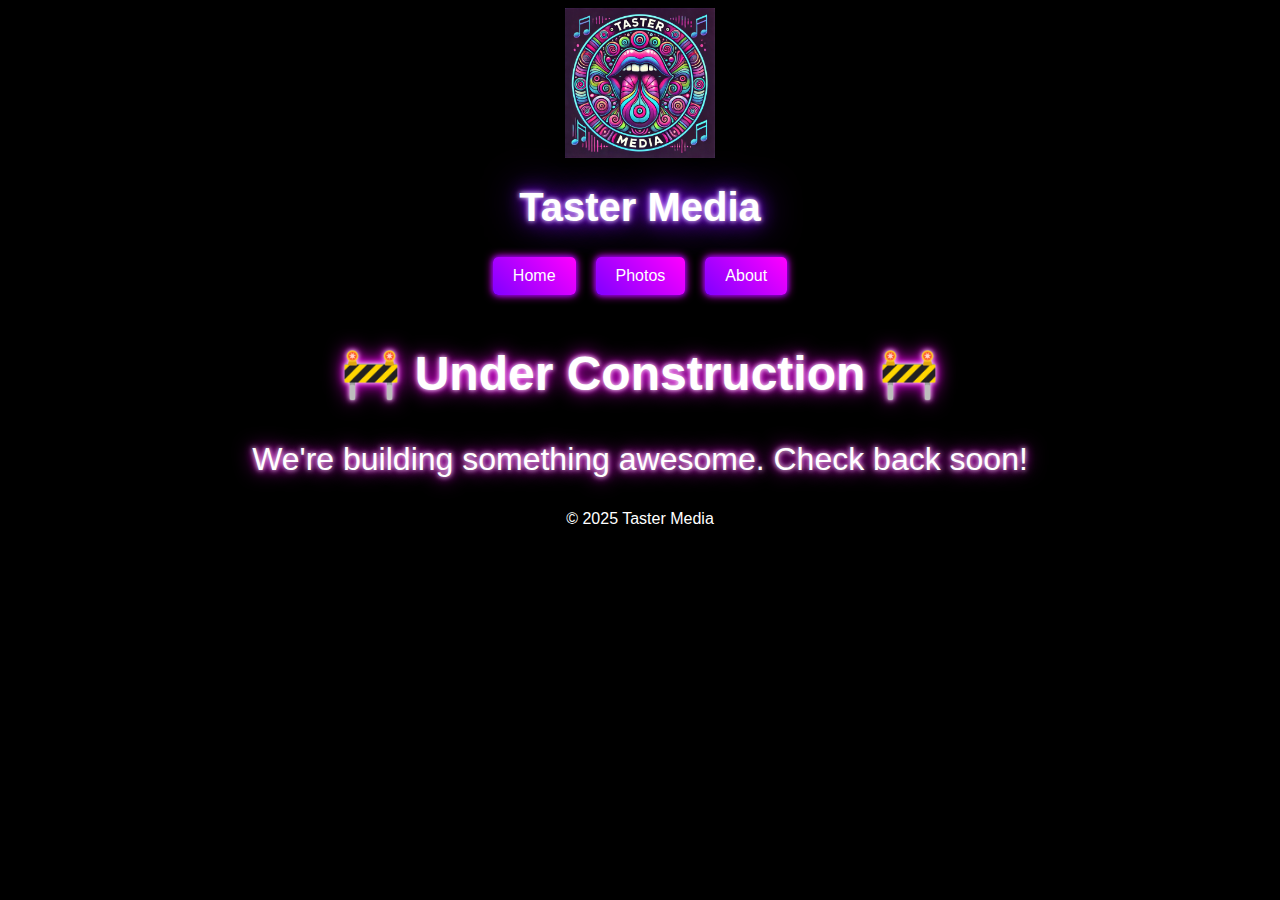
==== about.html @ 8f1ed9b3 "Add files via upload" ====
<!DOCTYPE html>
<html lang="en">
<head>
    <meta charset="UTF-8">
    <meta name="viewport" content="width=device-width, initial-scale=1.0">
    <title>Under Construction</title>
    <link rel="stylesheet" href="styles.css">
</head>
<body>
    <header>
        <div class="header-container">
            <img src="images/logo.jpeg" alt="Taster Media Logo" class="logo pulse">
            <h1 class="glow-text">Taster Media</h1>
        </div>
        <nav>
            <a href="index.html" class="nav-link">Home</a>
            <a href="photos.html" class="nav-link">Photos</a>
            <a href="about.html" class="nav-link">About</a>
        </nav>
    </header>

    <main>
        <div class="under-construction">
            <h2>🚧 Under Construction 🚧</h2>
            <p>We're building something awesome. Check back soon!</p>
        </div>
    </main>

    <footer>
        <p>&copy; 2025 Taster Media</p>
    </footer>
</body>
</html>
---- styles.css ----
body {
    font-family: 'Raleway', sans-serif;
    background-color: black;
    color: white;
    text-align: center;
}

h1.glow-text {
    font-size: 2.5rem;
    color: #ffffff;
    text-shadow: 0 0 5px #ffffff, 0 0 10px #8000ff, 0 0 20px #8000ff, 0 0 40px #8000ff;
    animation: glow 2s infinite alternate;
}

@keyframes glow {
    from {
        text-shadow: 0 0 5px #ffffff, 0 0 10px #8000ff, 0 0 20px #8000ff, 0 0 40px #8000ff;
    }
    to {
        text-shadow: 0 0 10px #ffffff, 0 0 15px #8000ff, 0 0 30px #8000ff, 0 0 50px #8000ff;
    }
}

/* Pulsing Logo */
.logo {
    width: 150px;
    height: auto;
    display: block;
    margin: 0 auto;
}

@keyframes pulse {
    0% { transform: scale(1); }
    50% { transform: scale(1.1); }
    100% { transform: scale(1); }
}

.pulse {
    animation: pulse 2s infinite;
}

/* Navigation Links */
nav {
    display: flex;
    justify-content: center;
    gap: 20px;
    margin: 20px 0;
}

.nav-link {
    color: #ffffff;
    text-decoration: none;
    padding: 10px 20px;
    border-radius: 5px;
    background: linear-gradient(45deg, #8000ff, #ff00ff);
    box-shadow: 0 0 5px #8000ff, 0 0 10px #ff00ff;
    transition: transform 0.3s ease, box-shadow 0.3s ease;
}

.nav-link:hover {
    transform: scale(1.1);
    box-shadow: 0 0 10px #8000ff, 0 0 20px #ff00ff;
}

/* Video Grid */
.grid {
    display: grid;
    gap: 25px;
    padding: 20px;
}

/* Mobile: 1 Video per Row */
.grid iframe {
    width: 100%;
    height: auto;
    aspect-ratio: 16 / 9; /* Ensures full display */
    transition: transform 0.3s ease, box-shadow 0.3s ease;
}

/* Hover Effect: Purple Glow & Grow */
.grid iframe:hover {
    transform: scale(1.05);
    border: 4px solid #8000ff;
    box-shadow: 0 0 10px #8000ff, 0 0 20px #ff00ff;
}

/* Desktop: 3 Videos per Row */
@media (min-width: 768px) {
    .grid {
        grid-template-columns: repeat(3, 1fr);
    }
}

/* Under Construction Page */
.under-construction {
    font-size: 2rem;
    color: white;
    text-shadow: 0 0 5px #ffffff, 0 0 10px #ff00ff, 0 0 20px #ff00ff;
    margin-top: 50px;
}
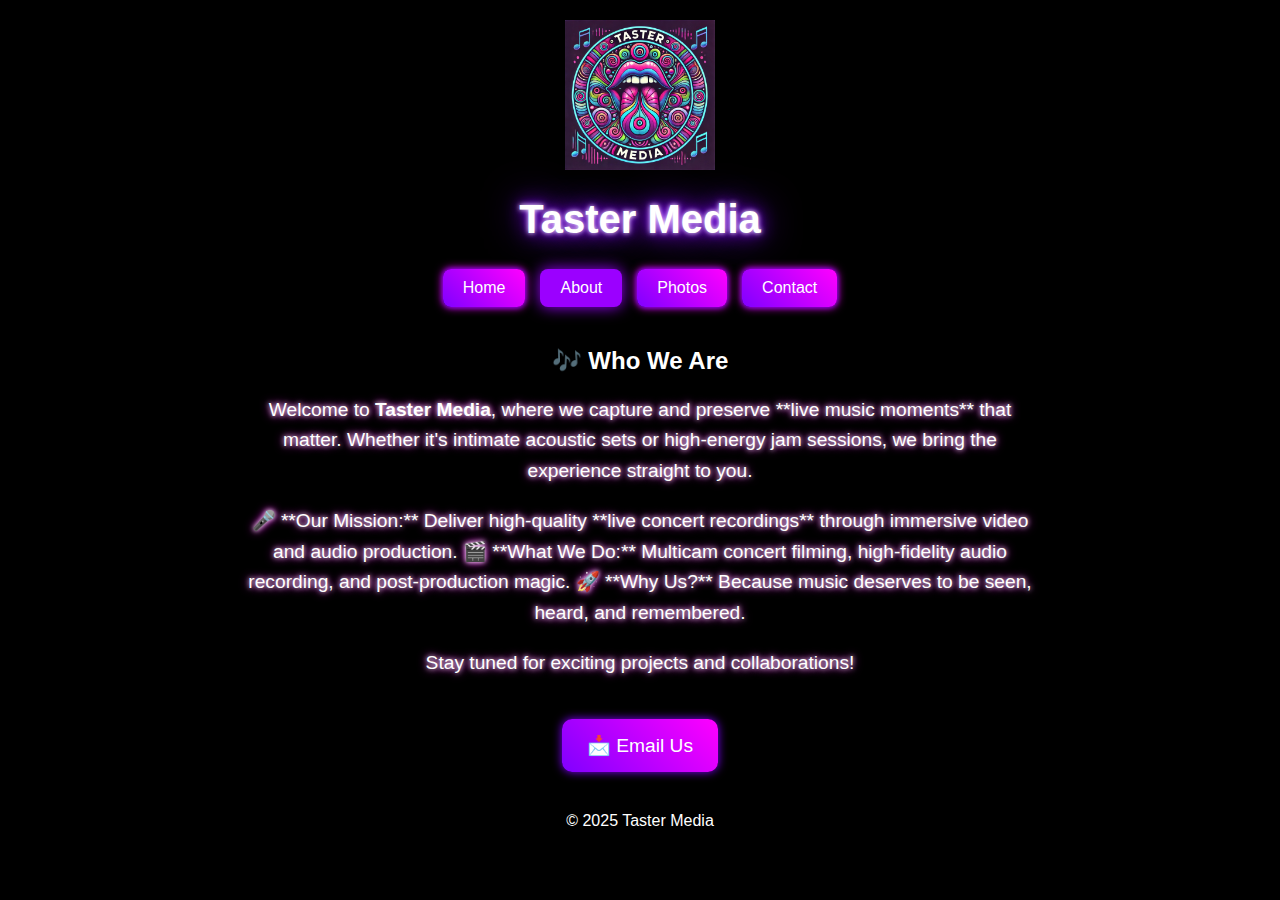
==== commit 4a6cc7b1: "Add files via upload" ====
--- a/about.html
+++ b/about.html
@@ -3,7 +3,7 @@
 <head>
     <meta charset="UTF-8">
     <meta name="viewport" content="width=device-width, initial-scale=1.0">
-    <title>Under Construction</title>
+    <title>About - Taster Media</title> 
     <link rel="stylesheet" href="styles.css">
 </head>
 <body>
@@ -11,20 +11,37 @@
         <div class="header-container">
             <img src="images/logo.jpeg" alt="Taster Media Logo" class="logo pulse">
             <h1 class="glow-text">Taster Media</h1>
+            <nav>
+                <a href="index.html" class="nav-link">Home</a>
+                <a href="about.html" class="nav-link active">About</a>
+                <a href="photos.html" class="nav-link">Photos</a>
+                <a href="contact.html" class="nav-link">Contact</a>
+            </nav>
         </div>
-        <nav>
-            <a href="index.html" class="nav-link">Home</a>
-            <a href="photos.html" class="nav-link">Photos</a>
-            <a href="about.html" class="nav-link">About</a>
-        </nav>
     </header>
 
-    <main>
-        <div class="under-construction">
-            <h2>🚧 Under Construction 🚧</h2>
-            <p>We're building something awesome. Check back soon!</p>
-        </div>
+    <main class="about-container">
+        <h2 class="glow-text">🎶 Who We Are</h2>
+        <p class="about-text">
+            Welcome to <strong>Taster Media</strong>, where we capture and preserve **live music moments** that matter. 
+            Whether it's intimate acoustic sets or high-energy jam sessions, we bring the experience straight to you.
+        </p>
+
+        <p class="about-text">
+            🎤 **Our Mission:** Deliver high-quality **live concert recordings** through immersive video and audio production.  
+            🎬 **What We Do:** Multicam concert filming, high-fidelity audio recording, and post-production magic.  
+            🚀 **Why Us?** Because music deserves to be seen, heard, and remembered.
+        </p>
+
+        <p class="about-text">
+            Stay tuned for exciting projects and collaborations!
+        </p>
     </main>
+
+    <!-- Contact Button -->
+    <div class="contact-container">
+        <a href="mailto:your@email.com" class="contact-button">📩 Email Us</a>
+    </div>
 
     <footer>
         <p>&copy; 2025 Taster Media</p>
--- a/styles.css
+++ b/styles.css
@@ -1,10 +1,14 @@
+/* General Styles */
 body {
     font-family: 'Raleway', sans-serif;
     background-color: black;
     color: white;
     text-align: center;
+    margin: 0;
+    padding: 0;
 }
 
+/* Glowing Header Text */
 h1.glow-text {
     font-size: 2.5rem;
     color: #ffffff;
@@ -26,7 +30,7 @@
     width: 150px;
     height: auto;
     display: block;
-    margin: 0 auto;
+    margin: 20px auto;
 }
 
 @keyframes pulse {
@@ -43,7 +47,7 @@
 nav {
     display: flex;
     justify-content: center;
-    gap: 20px;
+    gap: 15px;
     margin: 20px 0;
 }
 
@@ -51,7 +55,7 @@
     color: #ffffff;
     text-decoration: none;
     padding: 10px 20px;
-    border-radius: 5px;
+    border-radius: 8px;
     background: linear-gradient(45deg, #8000ff, #ff00ff);
     box-shadow: 0 0 5px #8000ff, 0 0 10px #ff00ff;
     transition: transform 0.3s ease, box-shadow 0.3s ease;
@@ -60,6 +64,12 @@
 .nav-link:hover {
     transform: scale(1.1);
     box-shadow: 0 0 10px #8000ff, 0 0 20px #ff00ff;
+}
+
+/* Active Page Highlight */
+.nav-link.active {
+    background: #9b00ff;
+    box-shadow: 0 0 15px #9b00ff;
 }
 
 /* Video Grid */
@@ -97,4 +107,62 @@
     color: white;
     text-shadow: 0 0 5px #ffffff, 0 0 10px #ff00ff, 0 0 20px #ff00ff;
     margin-top: 50px;
+}
+
+/* Contact Page */
+.contact-container {
+    text-align: center;
+    margin: 40px 0;
+}
+
+.contact-button {
+    display: inline-block;
+    font-size: 1.2em;
+    padding: 15px 25px;
+    background: linear-gradient(45deg, #8000ff, #ff00ff);
+    color: white;
+    border-radius: 10px;
+    text-decoration: none;
+    transition: 0.3s;
+    box-shadow: 0 0 10px #8000ff;
+}
+
+.contact-button:hover {
+    background: #8b00ff;
+    box-shadow: 0 0 20px #8b00ff;
+}
+
+/* Contact Image */
+.contact-image {
+    display: block;
+    margin: 30px auto;
+    width: 350px;
+    border-radius: 10px;
+    box-shadow: 0 0 20px rgba(138, 43, 226, 0.5);
+}
+/* About Page */
+.about-container {
+    text-align: center;
+    margin: 40px auto;
+    max-width: 800px;
+}
+
+.about-text {
+    font-size: 1.2em;
+    color: white;
+    text-shadow: 0 0 5px #ffffff, 0 0 10px #ff00ff;
+    line-height: 1.6;
+}
+/* Photos Page */
+.photos-container {
+    text-align: center;
+    margin: 40px auto;
+    max-width: 800px;
+}
+
+.photos-text {
+    font-size: 1.2em;
+    color: white;
+    text-shadow: 0 0 5px #ffffff, 0 0 10px #ff00ff;
+    line-height: 1.6;
 }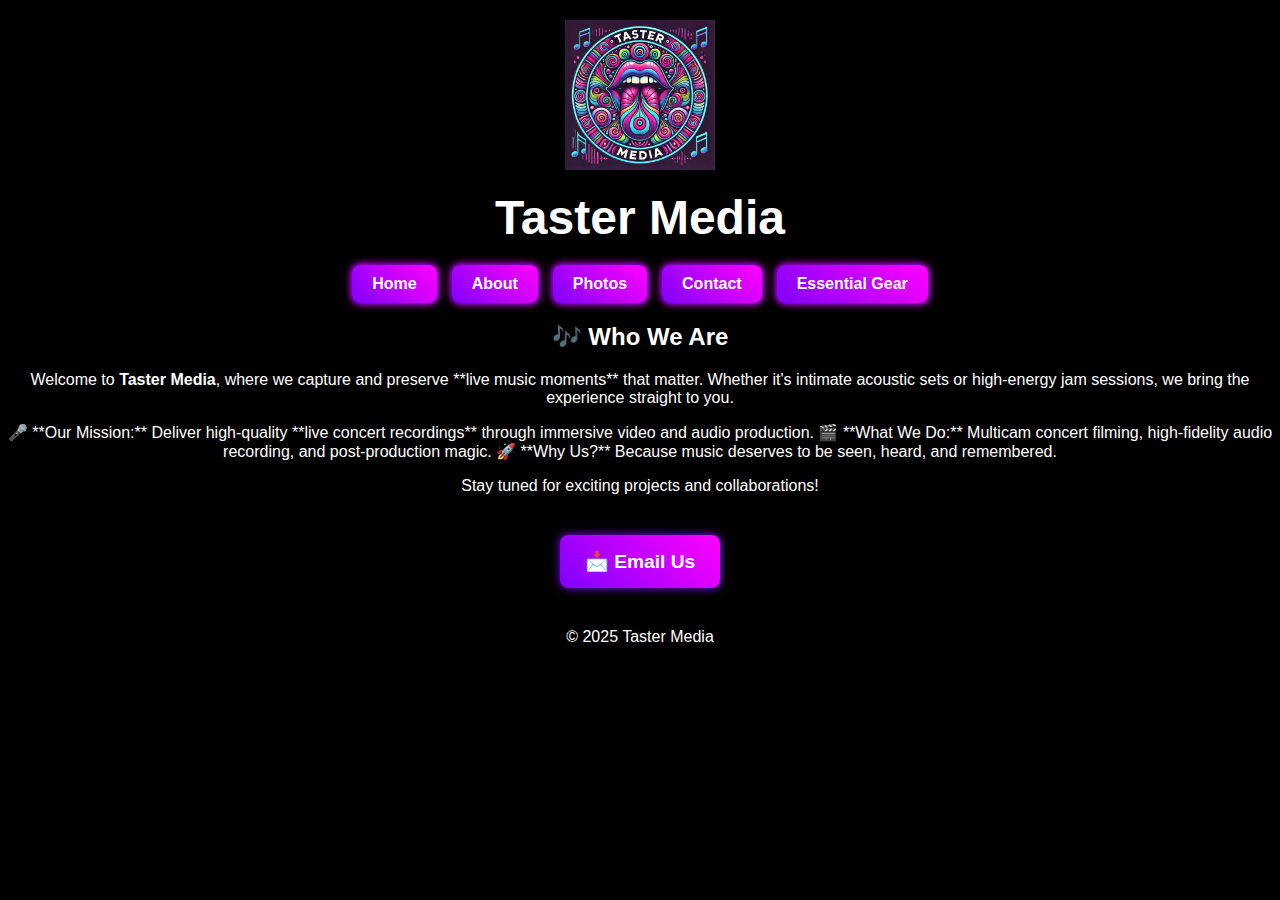
==== commit 73169241: "Add files via upload" ====
--- a/about.html
+++ b/about.html
@@ -8,15 +8,12 @@
 </head>
 <body>
     <header>
-        <div class="header-container">
-            <img src="images/logo.jpeg" alt="Taster Media Logo" class="logo pulse">
-            <h1 class="glow-text">Taster Media</h1>
-            <nav>
-                <a href="index.html" class="nav-link">Home</a>
-                <a href="about.html" class="nav-link active">About</a>
-                <a href="photos.html" class="nav-link">Photos</a>
-                <a href="contact.html" class="nav-link">Contact</a>
-            </nav>
+        <div id="header-container"></div>
+        <script>
+            fetch("header.html")
+                .then(response => response.text())
+                .then(data => document.getElementById("header-container").innerHTML = data);
+        </script>
         </div>
     </header>
 
--- a/styles.css
+++ b/styles.css
@@ -1,4 +1,4 @@
-/* General Styles */
+/* 🌑 General Styles */
 body {
     font-family: 'Raleway', sans-serif;
     background-color: black;
@@ -8,7 +8,15 @@
     padding: 0;
 }
 
-/* Glowing Header Text */
+/* 🔠 Header Title - Increased Size */
+.header-container h1 {
+    font-size: 3rem;
+    font-weight: bold;
+    text-align: center;
+    margin: 10px 0;
+}
+
+/* ✨ Glowing Header Text */
 h1.glow-text {
     font-size: 2.5rem;
     color: #ffffff;
@@ -25,7 +33,7 @@
     }
 }
 
-/* Pulsing Logo */
+/* 🔄 Pulsing Logo */
 .logo {
     width: 150px;
     height: auto;
@@ -43,7 +51,7 @@
     animation: pulse 2s infinite;
 }
 
-/* Navigation Links */
+/* 📌 Navigation */
 nav {
     display: flex;
     justify-content: center;
@@ -51,7 +59,7 @@
     margin: 20px 0;
 }
 
-.nav-link {
+.nav-link, .essential-button {
     color: #ffffff;
     text-decoration: none;
     padding: 10px 20px;
@@ -59,57 +67,47 @@
     background: linear-gradient(45deg, #8000ff, #ff00ff);
     box-shadow: 0 0 5px #8000ff, 0 0 10px #ff00ff;
     transition: transform 0.3s ease, box-shadow 0.3s ease;
-}
-
-.nav-link:hover {
+    font-weight: bold;
+}
+
+.nav-link:hover, .essential-button:hover {
     transform: scale(1.1);
     box-shadow: 0 0 10px #8000ff, 0 0 20px #ff00ff;
 }
 
-/* Active Page Highlight */
-.nav-link.active {
+.nav-link.active, .essential-button.active {
     background: #9b00ff;
     box-shadow: 0 0 15px #9b00ff;
 }
 
-/* Video Grid */
+/* 🎥 Video Grid */
 .grid {
     display: grid;
     gap: 25px;
     padding: 20px;
 }
 
-/* Mobile: 1 Video per Row */
 .grid iframe {
     width: 100%;
     height: auto;
-    aspect-ratio: 16 / 9; /* Ensures full display */
-    transition: transform 0.3s ease, box-shadow 0.3s ease;
-}
-
-/* Hover Effect: Purple Glow & Grow */
+    aspect-ratio: 16 / 9;
+    transition: transform 0.3s ease, box-shadow 0.3s ease;
+}
+
 .grid iframe:hover {
     transform: scale(1.05);
     border: 4px solid #8000ff;
     box-shadow: 0 0 10px #8000ff, 0 0 20px #ff00ff;
 }
 
-/* Desktop: 3 Videos per Row */
+/* 📱 Mobile: 1 Video per Row | 🖥️ Desktop: 3 Videos per Row */
 @media (min-width: 768px) {
     .grid {
         grid-template-columns: repeat(3, 1fr);
     }
 }
 
-/* Under Construction Page */
-.under-construction {
-    font-size: 2rem;
-    color: white;
-    text-shadow: 0 0 5px #ffffff, 0 0 10px #ff00ff, 0 0 20px #ff00ff;
-    margin-top: 50px;
-}
-
-/* Contact Page */
+/* 📩 Contact Button */
 .contact-container {
     text-align: center;
     margin: 40px 0;
@@ -117,52 +115,118 @@
 
 .contact-button {
     display: inline-block;
-    font-size: 1.2em;
-    padding: 15px 25px;
     background: linear-gradient(45deg, #8000ff, #ff00ff);
     color: white;
+    padding: 15px 25px;
+    font-size: 1.2rem;
+    font-weight: bold;
+    border-radius: 8px;
+    text-decoration: none;
+    box-shadow: 0 0 10px #8000ff;
+    transition: transform 0.3s ease, box-shadow 0.3s ease;
+}
+
+.contact-button:hover {
+    transform: scale(1.1);
+    box-shadow: 0 0 15px #8000ff, 0 0 30px #ff00ff;
+}
+
+/* 🔼 Scroll-to-Top Button */
+#scrollTopBtn {
+    position: fixed;
+    bottom: 20px;
+    right: 20px;
+    width: 50px;
+    height: 50px;
+    background: linear-gradient(45deg, #8000ff, #ff00ff);
+    color: white;
+    border: none;
+    border-radius: 50%;
+    font-size: 24px;
+    cursor: pointer;
+    box-shadow: 0 0 10px #8000ff, 0 0 20px #ff00ff;
+    opacity: 0;
+    visibility: hidden;
+    transition: opacity 0.3s ease-in-out, transform 0.3s ease-in-out;
+}
+
+#scrollTopBtn:hover {
+    transform: scale(1.1);
+}
+
+/* 🎛️ Audio Rig */
+.gear-link {
+    color: #ffffff;
+    text-decoration: none;
+    font-size: 1.8rem;
+    font-weight: bold;
+    transition: transform 0.3s ease, text-shadow 0.3s ease;
+    display: inline-block;
+}
+
+.gear-link:hover {
+    color: #8000ff;
+    text-shadow: 0 0 5px #8000ff, 0 0 10px #ff00ff;
+    transform: scale(1.05);
+}
+
+/* 🛍️ Product Grid */
+.gear-grid {
+    display: grid;
+    grid-template-columns: repeat(4, 1fr);
+    gap: 20px;
+    justify-items: center;
+    padding: 20px;
+}
+
+.product img {
+    width: 100%;
+    height: auto;
+    max-height: 200px;
+    object-fit: contain;
+    border-radius: 8px;
+    background: #ffffff;
+    padding: 10px;
+    transition: transform 0.3s ease, box-shadow 0.3s ease;
+}
+
+.product a:hover img {
+    transform: scale(1.05);
+    box-shadow: 0 0 10px #8000ff, 0 0 20px #ff00ff;
+}
+
+/* 🎵 Audio Rig Container */
+.rig-container {
+    display: flex;
+    flex-direction: column;
+    align-items: center;
+    max-width: 900px;
+    margin: 40px auto;
+    padding: 20px;
+}
+
+/* 🎛️ Uniform Size for Rig Items */
+.rig-item {
+    display: flex;
+    align-items: center;
+    justify-content: space-between;
+    background: #111;
+    padding: 20px;
     border-radius: 10px;
-    text-decoration: none;
-    transition: 0.3s;
+    margin-bottom: 30px;
     box-shadow: 0 0 10px #8000ff;
-}
-
-.contact-button:hover {
-    background: #8b00ff;
-    box-shadow: 0 0 20px #8b00ff;
-}
-
-/* Contact Image */
-.contact-image {
-    display: block;
-    margin: 30px auto;
-    width: 350px;
+    transition: transform 0.3s ease, box-shadow 0.3s ease;
+    width: 100%;
+    min-height: 250px;
+}
+
+/* 📷 Product Images */
+.rig-item img {
+    width: 35%;
+    max-width: 250px;
+    height: 200px;
+    object-fit: contain;
     border-radius: 10px;
-    box-shadow: 0 0 20px rgba(138, 43, 226, 0.5);
-}
-/* About Page */
-.about-container {
-    text-align: center;
-    margin: 40px auto;
-    max-width: 800px;
-}
-
-.about-text {
-    font-size: 1.2em;
-    color: white;
-    text-shadow: 0 0 5px #ffffff, 0 0 10px #ff00ff;
-    line-height: 1.6;
-}
-/* Photos Page */
-.photos-container {
-    text-align: center;
-    margin: 40px auto;
-    max-width: 800px;
-}
-
-.photos-text {
-    font-size: 1.2em;
-    color: white;
-    text-shadow: 0 0 5px #ffffff, 0 0 10px #ff00ff;
-    line-height: 1.6;
+    background: #ffffff;
+    padding: 10px;
 }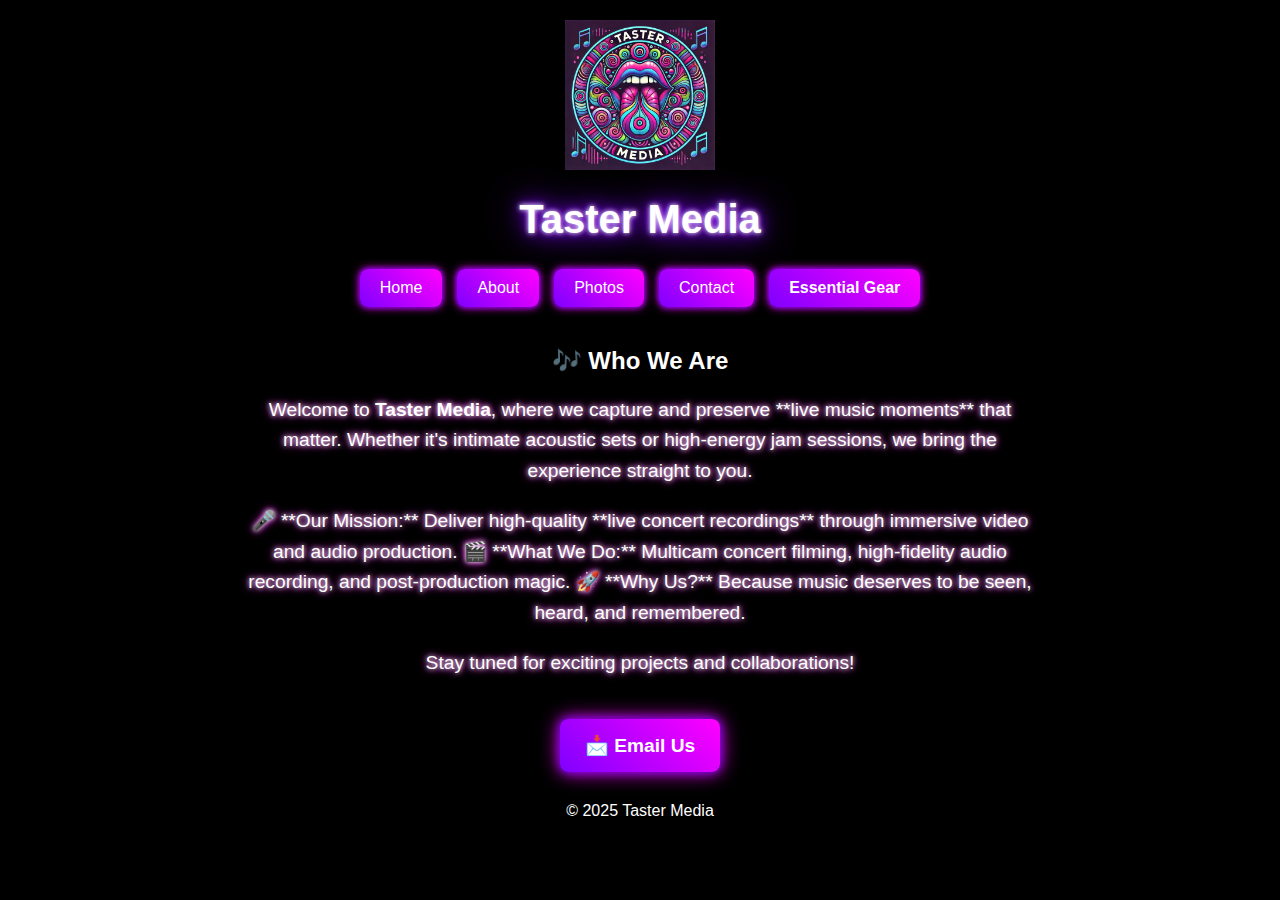
==== commit 35517583: "Add files via upload" ====
--- a/about.html
+++ b/about.html
@@ -8,12 +8,16 @@
 </head>
 <body>
     <header>
-        <div id="header-container"></div>
-        <script>
-            fetch("header.html")
-                .then(response => response.text())
-                .then(data => document.getElementById("header-container").innerHTML = data);
-        </script>
+        <div class="header-container">
+            <img src="images/logo.jpeg" alt="Taster Media Logo" class="logo pulse">
+            <h1 class="glow-text">Taster Media</h1>
+            <nav>
+                <a href="index.html" class="nav-link">Home</a>
+                <a href="about.html" class="nav-link">About</a>
+                <a href="photos.html" class="nav-link">Photos</a>
+                <a href="contact.html" class="nav-link">Contact</a>
+                <a href="store.html" class="essential-button">Essential Gear</a>
+            </nav>
         </div>
     </header>
 
--- a/styles.css
+++ b/styles.css
@@ -1,4 +1,4 @@
-/* 🌑 General Styles */
+/* General Styles */
 body {
     font-family: 'Raleway', sans-serif;
     background-color: black;
@@ -8,15 +8,7 @@
     padding: 0;
 }
 
-/* 🔠 Header Title - Increased Size */
-.header-container h1 {
-    font-size: 3rem;
-    font-weight: bold;
-    text-align: center;
-    margin: 10px 0;
-}
-
-/* ✨ Glowing Header Text */
+/* Glowing Header Text */
 h1.glow-text {
     font-size: 2.5rem;
     color: #ffffff;
@@ -33,7 +25,7 @@
     }
 }
 
-/* 🔄 Pulsing Logo */
+/* Pulsing Logo */
 .logo {
     width: 150px;
     height: auto;
@@ -51,7 +43,7 @@
     animation: pulse 2s infinite;
 }
 
-/* 📌 Navigation */
+/* Navigation Links */
 nav {
     display: flex;
     justify-content: center;
@@ -59,7 +51,7 @@
     margin: 20px 0;
 }
 
-.nav-link, .essential-button {
+.nav-link {
     color: #ffffff;
     text-decoration: none;
     padding: 10px 20px;
@@ -67,50 +59,116 @@
     background: linear-gradient(45deg, #8000ff, #ff00ff);
     box-shadow: 0 0 5px #8000ff, 0 0 10px #ff00ff;
     transition: transform 0.3s ease, box-shadow 0.3s ease;
-    font-weight: bold;
-}
-
-.nav-link:hover, .essential-button:hover {
+}
+
+.nav-link:hover {
     transform: scale(1.1);
     box-shadow: 0 0 10px #8000ff, 0 0 20px #ff00ff;
 }
 
-.nav-link.active, .essential-button.active {
+/* Active Page Highlight */
+.nav-link.active {
     background: #9b00ff;
     box-shadow: 0 0 15px #9b00ff;
 }
 
-/* 🎥 Video Grid */
+/* Video Grid */
 .grid {
     display: grid;
     gap: 25px;
     padding: 20px;
 }
 
+/* Mobile: 1 Video per Row */
 .grid iframe {
     width: 100%;
     height: auto;
-    aspect-ratio: 16 / 9;
-    transition: transform 0.3s ease, box-shadow 0.3s ease;
-}
-
+    aspect-ratio: 16 / 9; /* Ensures full display */
+    transition: transform 0.3s ease, box-shadow 0.3s ease;
+}
+
+/* Hover Effect: Purple Glow & Grow */
 .grid iframe:hover {
     transform: scale(1.05);
     border: 4px solid #8000ff;
     box-shadow: 0 0 10px #8000ff, 0 0 20px #ff00ff;
 }
 
-/* 📱 Mobile: 1 Video per Row | 🖥️ Desktop: 3 Videos per Row */
+/* Desktop: 3 Videos per Row */
 @media (min-width: 768px) {
     .grid {
         grid-template-columns: repeat(3, 1fr);
     }
 }
 
-/* 📩 Contact Button */
+/* Under Construction Page */
+.under-construction {
+    font-size: 2rem;
+    color: white;
+    text-shadow: 0 0 5px #ffffff, 0 0 10px #ff00ff, 0 0 20px #ff00ff;
+    margin-top: 50px;
+}
+
+/* Contact Page */
 .contact-container {
     text-align: center;
     margin: 40px 0;
+}
+
+.contact-button {
+    display: inline-block;
+    font-size: 1.2em;
+    padding: 15px 25px;
+    background: linear-gradient(45deg, #8000ff, #ff00ff);
+    color: white;
+    border-radius: 10px;
+    text-decoration: none;
+    transition: 0.3s;
+    box-shadow: 0 0 10px #8000ff;
+}
+
+.contact-button:hover {
+    background: #8b00ff;
+    box-shadow: 0 0 20px #8b00ff;
+}
+
+/* Contact Image */
+.contact-image {
+    display: block;
+    margin: 30px auto;
+    width: 350px;
+    border-radius: 10px;
+    box-shadow: 0 0 20px rgba(138, 43, 226, 0.5);
+}
+/* About Page */
+.about-container {
+    text-align: center;
+    margin: 40px auto;
+    max-width: 800px;
+}
+
+.about-text {
+    font-size: 1.2em;
+    color: white;
+    text-shadow: 0 0 5px #ffffff, 0 0 10px #ff00ff;
+    line-height: 1.6;
+}
+/* Photos Page */
+.photos-container {
+    text-align: center;
+    margin: 40px auto;
+    max-width: 800px;
+}
+
+.photos-text {
+    font-size: 1.2em;
+    color: white;
+    text-shadow: 0 0 5px #ffffff, 0 0 10px #ff00ff;
+    line-height: 1.6;
+}
+.contact-container {
+    text-align: center;
+    margin: 30px 0;
 }
 
 .contact-button {
@@ -122,7 +180,7 @@
     font-weight: bold;
     border-radius: 8px;
     text-decoration: none;
-    box-shadow: 0 0 10px #8000ff;
+    box-shadow: 0 0 10px #8000ff, 0 0 20px #ff00ff;
     transition: transform 0.3s ease, box-shadow 0.3s ease;
 }
 
@@ -130,8 +188,6 @@
     transform: scale(1.1);
     box-shadow: 0 0 15px #8000ff, 0 0 30px #ff00ff;
 }
-
-/* 🔼 Scroll-to-Top Button */
 #scrollTopBtn {
     position: fixed;
     bottom: 20px;
@@ -153,15 +209,79 @@
 #scrollTopBtn:hover {
     transform: scale(1.1);
 }
-
-/* 🎛️ Audio Rig */
+/* 🎛️ Gear Grid Layout */
+/* 🎛️ Gear Grid - Ensures Proper Alignment */
+.gear-grid {
+    display: grid;
+    grid-template-columns: repeat(auto-fit, minmax(250px, 1fr));
+    gap: 20px;
+    justify-items: center;
+    align-items: start;
+    padding: 20px;
+}
+
+/* 🛍️ Individual Product Box */
+.product {
+    text-align: center;
+    background: #ffffff;
+    padding: 15px;
+    border-radius: 8px;
+    transition: transform 0.2s;
+    max-width: 300px; /* Ensures uniform width */
+}
+
+/* 📷 Product Images - Adjusts Sizing */
+.product img {
+    width: 100%; /* Ensures full width */
+    height: auto;
+    max-height: 250px; /* Prevents excessive stretching */
+    object-fit: contain; /* Keeps aspect ratio */
+    border-radius: 5px;
+    background: #fff;
+    padding: 10px;
+}
+
+/* 🏷️ Product Titles */
+.product h3 {
+    margin-top: 10px;
+    font-size: 1rem;
+    font-weight: 600;
+}
+
+/* ✨ Hover Effect */
+.product:hover {
+    transform: scale(1.05);
+}
+/* 🔘 Essential Gear Button - Matches Navigation */
+.essential-button {
+    color: #ffffff;
+    text-decoration: none;
+    padding: 10px 20px;
+    border-radius: 8px;
+    background: linear-gradient(45deg, #8000ff, #ff00ff);
+    box-shadow: 0 0 5px #8000ff, 0 0 10px #ff00ff;
+    transition: transform 0.3s ease, box-shadow 0.3s ease;
+    font-weight: bold;
+}
+
+/* 🎨 Hover Effect */
+.essential-button:hover {
+    transform: scale(1.1);
+    box-shadow: 0 0 10px #8000ff, 0 0 20px #ff00ff;
+}
+
+/* Active State (if needed) */
+.essential-button.active {
+    background: #9b00ff;
+    box-shadow: 0 0 15px #9b00ff;
+}
+/* 🎵 Audio Rig Link - Matches YouTube Hover Effect */
 .gear-link {
     color: #ffffff;
     text-decoration: none;
     font-size: 1.8rem;
     font-weight: bold;
-    transition: transform 0.3s ease, text-shadow 0.3s ease;
-    display: inline-block;
+    transition: transform 0.3s ease, box-shadow 0.3s ease;
 }
 
 .gear-link:hover {
@@ -170,7 +290,7 @@
     transform: scale(1.05);
 }
 
-/* 🛍️ Product Grid */
+/* 🎛️ Grid for Audio Rig - 4 Items Per Row */
 .gear-grid {
     display: grid;
     grid-template-columns: repeat(4, 1fr);
@@ -179,6 +299,7 @@
     padding: 20px;
 }
 
+/* 📷 Audio Rig Thumbnails */
 .product img {
     width: 100%;
     height: auto;
@@ -190,11 +311,59 @@
     transition: transform 0.3s ease, box-shadow 0.3s ease;
 }
 
+/* 🖱️ Hover Effect - Floating */
 .product a:hover img {
     transform: scale(1.05);
     box-shadow: 0 0 10px #8000ff, 0 0 20px #ff00ff;
 }
-
+/* 🎵 Audio Rig Link - Matches YouTube Hover Effect */
+.gear-link {
+    color: #ffffff;
+    text-decoration: none;
+    font-size: 1.8rem;
+    font-weight: bold;
+    transition: transform 0.3s ease, text-shadow 0.3s ease;
+    display: inline-block;
+}
+
+.gear-link:hover {
+    color: #8000ff;
+    text-shadow: 0 0 5px #8000ff, 0 0 10px #ff00ff;
+    transform: scale(1.05);
+}
+
+/* 📦 Gear Box - Container for the Quadrant Layout */
+.gear-box {
+    display: flex;
+    justify-content: center;
+    margin: 20px auto;
+}
+
+/* 🎛️ Grid for Tiled Thumbnails */
+.gear-thumbnail-grid {
+    display: grid;
+    grid-template-columns: repeat(2, 1fr);
+    grid-template-rows: repeat(2, 1fr);
+    width: 250px;
+    height: 250px;
+    gap: 5px;
+    border-radius: 10px;
+    overflow: hidden;
+    box-shadow: 0 0 10px #8000ff, 0 0 20px #ff00ff;
+    transition: transform 0.3s ease, box-shadow 0.3s ease;
+}
+
+.gear-thumbnail-grid:hover {
+    transform: scale(1.05);
+    box-shadow: 0 0 15px #8000ff, 0 0 30px #ff00ff;
+}
+
+/* 🎨 Individual Thumbnails */
+.thumbnail img {
+    width: 100%;
+    height: 100%;
+    object-fit: cover;
+}
 /* 🎵 Audio Rig Container */
 .rig-container {
     display: flex;
@@ -217,16 +386,50 @@
     box-shadow: 0 0 10px #8000ff;
     transition: transform 0.3s ease, box-shadow 0.3s ease;
     width: 100%;
-    min-height: 250px;
-}
-
-/* 📷 Product Images */
+    min-height: 250px; /* Ensures uniform height */
+}
+
+/* 📷 Product Images - Adjusted for Consistency */
 .rig-item img {
     width: 35%;
     max-width: 250px;
-    height: 200px;
+    height: 200px; /* Fixed height for uniformity */
     object-fit: contain;
     border-radius: 10px;
     background: #ffffff;
     padding: 10px;
+}
+
+/* 📄 Product Details (Right Side) */
+.rig-details {
+    flex: 1;
+    text-align: left;
+    padding-left: 20px;
+}
+
+/* ✍️ Personal Account Section */
+.personal-account {
+    font-size: 1.1rem;
+    color: white;
+    margin: 15px 0;
+    font-style: italic;
+}
+
+/* 🔘 Buy Button */
+.buy-button {
+    display: inline-block;
+    background: linear-gradient(45deg, #8000ff, #ff00ff);
+    color: white;
+    padding: 12px 20px;
+    font-size: 1rem;
+    font-weight: bold;
+    border-radius: 8px;
+    text-decoration: none;
+    box-shadow: 0 0 10px #8000ff;
+    transition: transform 0.3s ease, box-shadow 0.3s ease;
+}
+
+.buy-button:hover {
+    transform: scale(1.1);
+    box-shadow: 0 0 15px #8000ff, 0 0 30px #ff00ff;
 }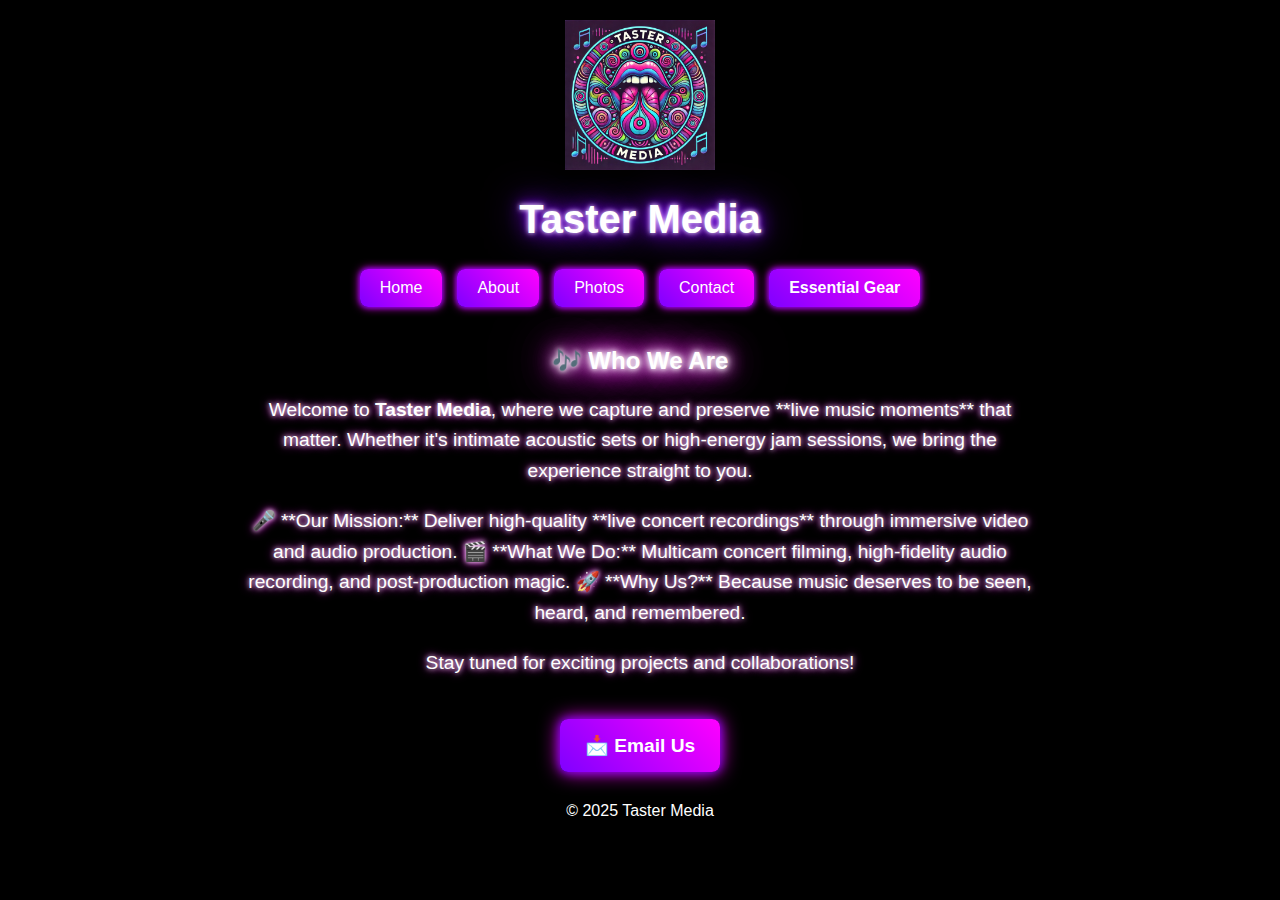
==== commit 51a4e5d8: "Add files via upload" ====
--- a/about.html
+++ b/about.html
@@ -3,49 +3,44 @@
 <head>
     <meta charset="UTF-8">
     <meta name="viewport" content="width=device-width, initial-scale=1.0">
-    <title>About - Taster Media</title> 
+    <title>About</title> 
     <link rel="stylesheet" href="styles.css">
 </head>
 <body>
-    <header>
-        <div class="header-container">
-            <img src="images/logo.jpeg" alt="Taster Media Logo" class="logo pulse">
-            <h1 class="glow-text">Taster Media</h1>
-            <nav>
-                <a href="index.html" class="nav-link">Home</a>
-                <a href="about.html" class="nav-link">About</a>
-                <a href="photos.html" class="nav-link">Photos</a>
-                <a href="contact.html" class="nav-link">Contact</a>
-                <a href="store.html" class="essential-button">Essential Gear</a>
-            </nav>
-        </div>
-    </header>
+    <div id="header-placeholder"></div>
+    <script>
+        fetch('header.html')
+            .then(response => response.text())
+            .then(data => {
+                document.getElementById('header-placeholder').innerHTML = data;
+            });
+    </script>
 
-    <main class="about-container">
-        <h2 class="glow-text">🎶 Who We Are</h2>
-        <p class="about-text">
-            Welcome to <strong>Taster Media</strong>, where we capture and preserve **live music moments** that matter. 
-            Whether it's intimate acoustic sets or high-energy jam sessions, we bring the experience straight to you.
-        </p>
+<main class="about-container">
+    <h2 class="glow-text">🎶 Who We Are</h2>
+    <p class="about-text">
+        Welcome to <strong>Taster Media</strong>, where we capture and preserve **live music moments** that matter. 
+        Whether it's intimate acoustic sets or high-energy jam sessions, we bring the experience straight to you.
+    </p>
 
-        <p class="about-text">
-            🎤 **Our Mission:** Deliver high-quality **live concert recordings** through immersive video and audio production.  
-            🎬 **What We Do:** Multicam concert filming, high-fidelity audio recording, and post-production magic.  
-            🚀 **Why Us?** Because music deserves to be seen, heard, and remembered.
-        </p>
+    <p class="about-text">
+        🎤 **Our Mission:** Deliver high-quality **live concert recordings** through immersive video and audio production.  
+        🎬 **What We Do:** Multicam concert filming, high-fidelity audio recording, and post-production magic.  
+        🚀 **Why Us?** Because music deserves to be seen, heard, and remembered.
+    </p>
 
-        <p class="about-text">
-            Stay tuned for exciting projects and collaborations!
-        </p>
-    </main>
+    <p class="about-text">
+        Stay tuned for exciting projects and collaborations!
+    </p>
+</main>
 
-    <!-- Contact Button -->
-    <div class="contact-container">
-        <a href="mailto:your@email.com" class="contact-button">📩 Email Us</a>
-    </div>
+<!-- Contact Button -->
+<div class="contact-container">
+    <a href="mailto:your@email.com" class="contact-button">📩 Email Us</a>
+</div>
 
-    <footer>
-        <p>&copy; 2025 Taster Media</p>
-    </footer>
+<footer>
+    <p>&copy; 2025 Taster Media</p>
+</footer>
 </body>
 </html>--- a/styles.css
+++ b/styles.css
@@ -14,6 +14,10 @@
     color: #ffffff;
     text-shadow: 0 0 5px #ffffff, 0 0 10px #8000ff, 0 0 20px #8000ff, 0 0 40px #8000ff;
     animation: glow 2s infinite alternate;
+}
+
+.glow-text {
+    text-shadow: 0 0 5px #fff, 0 0 10px #fff, 0 0 15px #fff, 0 0 20px #ff00ff, 0 0 30px #ff00ff, 0 0 40px #ff00ff, 0 0 55px #ff00ff, 0 0 75px #ff00ff;
 }
 
 @keyframes glow {
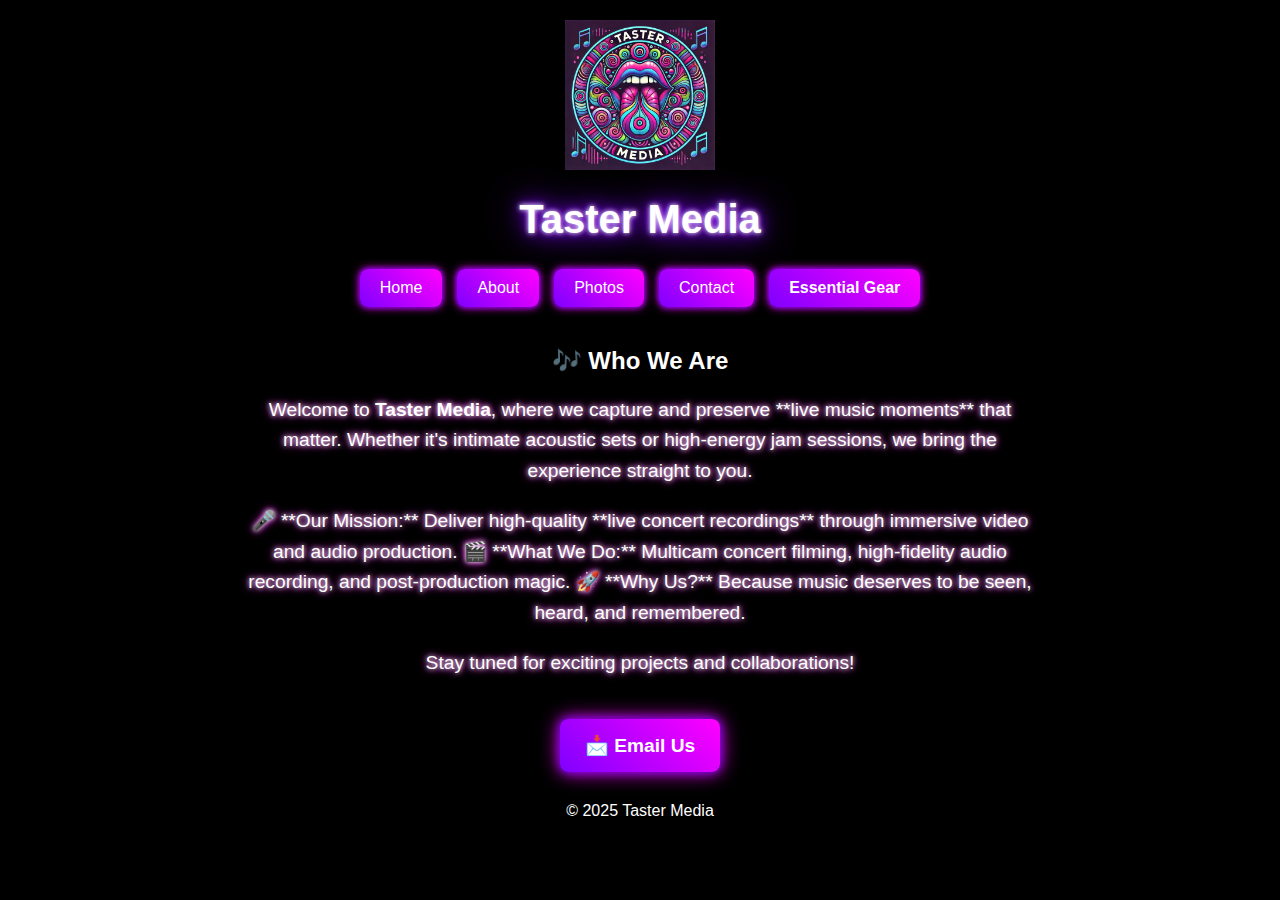
==== commit eb5b809f: "Add files via upload" ====
--- a/about.html
+++ b/about.html
@@ -3,44 +3,49 @@
 <head>
     <meta charset="UTF-8">
     <meta name="viewport" content="width=device-width, initial-scale=1.0">
-    <title>About</title> 
+    <title>About - Taster Media</title> 
     <link rel="stylesheet" href="styles.css">
 </head>
 <body>
-    <div id="header-placeholder"></div>
-    <script>
-        fetch('header.html')
-            .then(response => response.text())
-            .then(data => {
-                document.getElementById('header-placeholder').innerHTML = data;
-            });
-    </script>
+    <header>
+        <div class="header-container">
+            <img src="images/logo.jpeg" alt="Taster Media Logo" class="logo pulse">
+            <h1 class="glow-text">Taster Media</h1>
+            <nav>
+                <a href="index.html" class="nav-link">Home</a>
+                <a href="about.html" class="nav-link">About</a>
+                <a href="photos.html" class="nav-link">Photos</a>
+                <a href="contact.html" class="nav-link">Contact</a>
+                <a href="store.html" class="essential-button">Essential Gear</a>
+            </nav>
+        </div>
+    </header>
 
-<main class="about-container">
-    <h2 class="glow-text">🎶 Who We Are</h2>
-    <p class="about-text">
-        Welcome to <strong>Taster Media</strong>, where we capture and preserve **live music moments** that matter. 
-        Whether it's intimate acoustic sets or high-energy jam sessions, we bring the experience straight to you.
-    </p>
+    <main class="about-container">
+        <h2 class="glow-text">🎶 Who We Are</h2>
+        <p class="about-text">
+            Welcome to <strong>Taster Media</strong>, where we capture and preserve **live music moments** that matter. 
+            Whether it's intimate acoustic sets or high-energy jam sessions, we bring the experience straight to you.
+        </p>
 
-    <p class="about-text">
-        🎤 **Our Mission:** Deliver high-quality **live concert recordings** through immersive video and audio production.  
-        🎬 **What We Do:** Multicam concert filming, high-fidelity audio recording, and post-production magic.  
-        🚀 **Why Us?** Because music deserves to be seen, heard, and remembered.
-    </p>
+        <p class="about-text">
+            🎤 **Our Mission:** Deliver high-quality **live concert recordings** through immersive video and audio production.  
+            🎬 **What We Do:** Multicam concert filming, high-fidelity audio recording, and post-production magic.  
+            🚀 **Why Us?** Because music deserves to be seen, heard, and remembered.
+        </p>
 
-    <p class="about-text">
-        Stay tuned for exciting projects and collaborations!
-    </p>
-</main>
+        <p class="about-text">
+            Stay tuned for exciting projects and collaborations!
+        </p>
+    </main>
 
-<!-- Contact Button -->
-<div class="contact-container">
-    <a href="mailto:your@email.com" class="contact-button">📩 Email Us</a>
-</div>
+    <!-- Contact Button -->
+    <div class="contact-container">
+        <a href="mailto:your@email.com" class="contact-button">📩 Email Us</a>
+    </div>
 
-<footer>
-    <p>&copy; 2025 Taster Media</p>
-</footer>
+    <footer>
+        <p>&copy; 2025 Taster Media</p>
+    </footer>
 </body>
 </html>--- a/styles.css
+++ b/styles.css
@@ -14,10 +14,6 @@
     color: #ffffff;
     text-shadow: 0 0 5px #ffffff, 0 0 10px #8000ff, 0 0 20px #8000ff, 0 0 40px #8000ff;
     animation: glow 2s infinite alternate;
-}
-
-.glow-text {
-    text-shadow: 0 0 5px #fff, 0 0 10px #fff, 0 0 15px #fff, 0 0 20px #ff00ff, 0 0 30px #ff00ff, 0 0 40px #ff00ff, 0 0 55px #ff00ff, 0 0 75px #ff00ff;
 }
 
 @keyframes glow {
